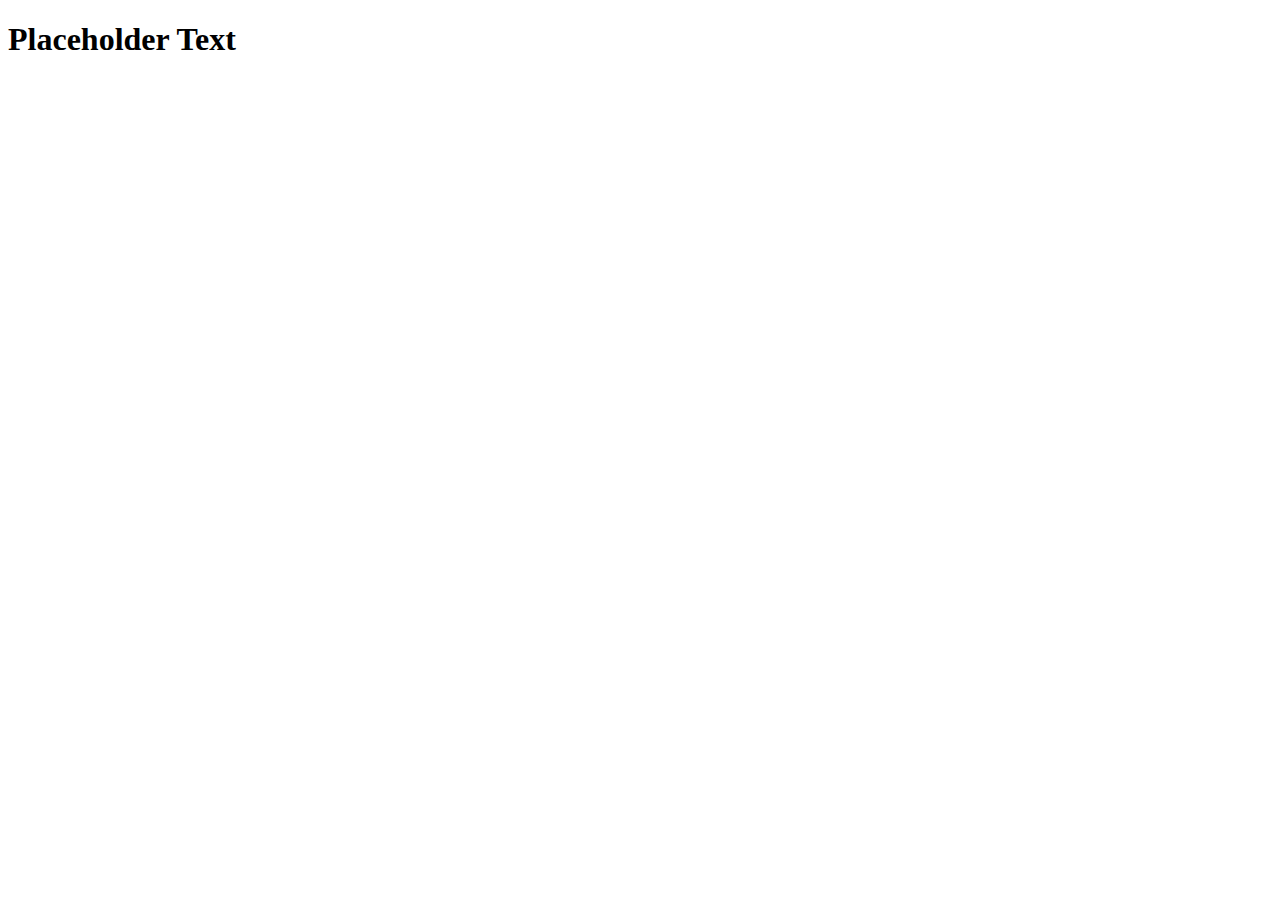
==== index.html @ fc6f317e "Initial commit" ====
<!DOCTYPE html>
<html>
  <head>
    <title>#</title>
    <meta charset="UTF-8">
    <meta name="description" content="#">
    <meta name="keywords" content="#">
    <meta name="author" content="#">
  </head>

  <body>
  <h1>Placeholder Text</h1>
  </body>
</html>
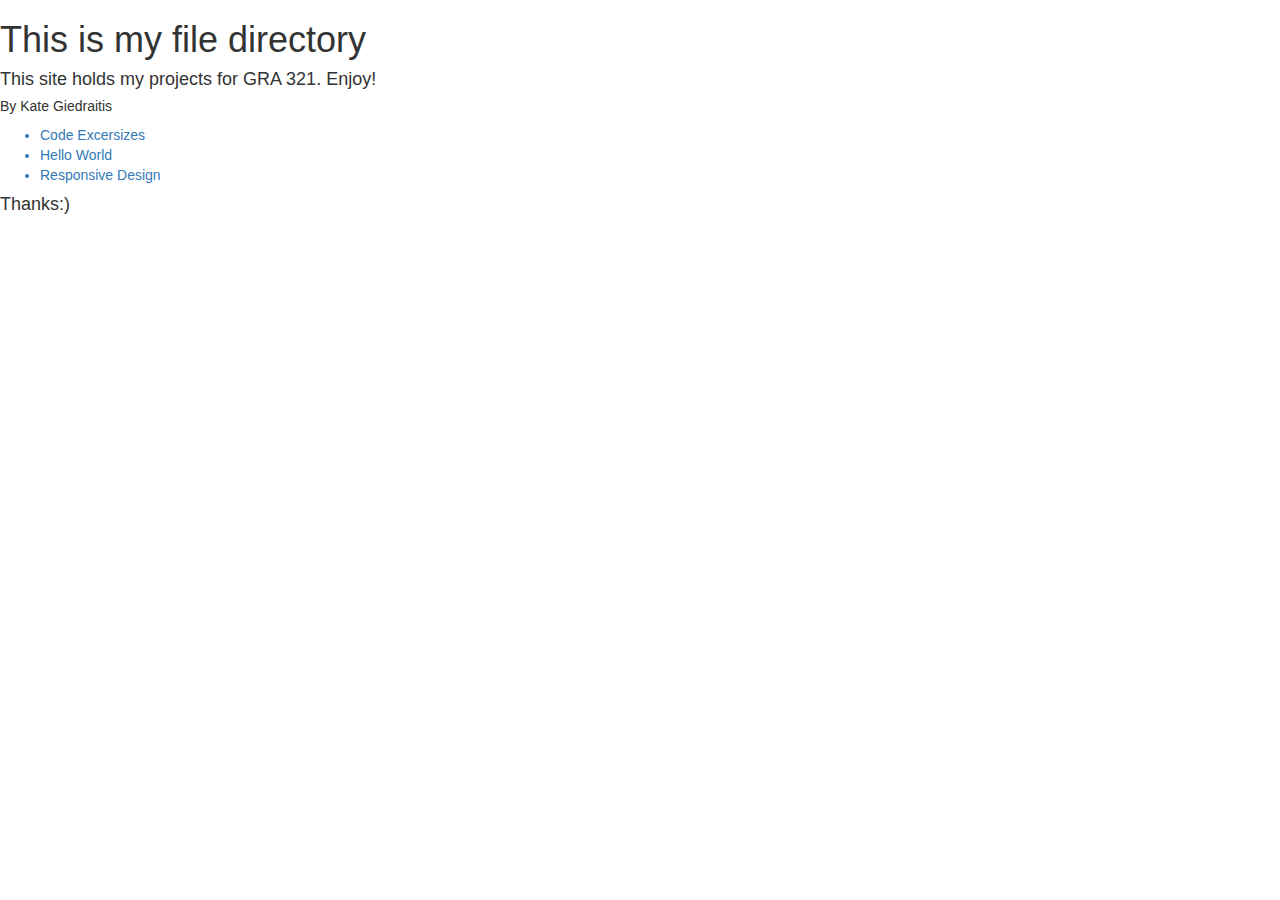
==== commit 0c409dca: "Update index.html" ====
--- a/index.html
+++ b/index.html
@@ -1,14 +1,26 @@
 <!DOCTYPE html>
 <html>
   <head>
-    <title>#</title>
+    <title>GRA 321 Digital Project Directory</title>
     <meta charset="UTF-8">
-    <meta name="description" content="#">
-    <meta name="keywords" content="#">
-    <meta name="author" content="#">
+    <meta name="description" content="Hellow World Excersize">
+    <meta name="keywords" content="School, Slack, Presentations">
+    <meta name="author" content="Katherine Giedraitis">
+    <link href="./css/normalize.css" type="text/css" rel="stylesheet">
+    <link href="./css/style.css" type="text/css" rel="stylesheet">
   </head>
 
   <body>
-  <h1>Placeholder Text</h1>
+  <h1>This is my file directory</h1>
+    <h4>This site holds my projects for GRA 321. Enjoy!</h4>
+      <h5>By Kate Giedraitis</h3>
+  <ul>
+    <a href="./code-excersizes"><li>Code Excersizes</li></a>
+    <a href="./hello-world"><li>Hello World</li></a>
+    <a href="./responsive-design"><li>Responsive Design</li></a>
+  </ul>
+    <h4>Thanks:)</h4>
+
+
   </body>
 </html>
--- a/css/style.css
+++ b/css/style.css
@@ -0,0 +1,7 @@
+* {
+
+}
+
+h1 {
+
+}
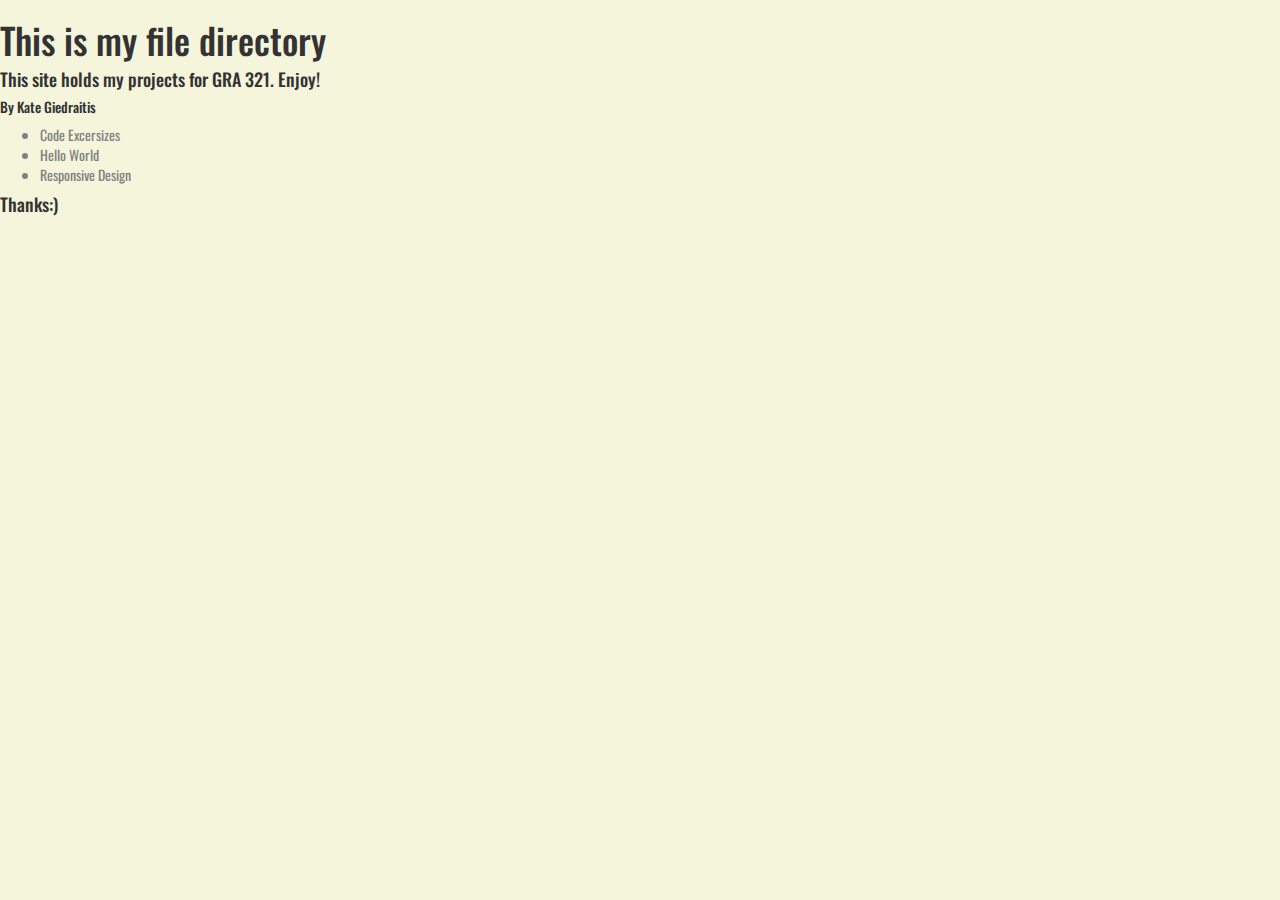
==== commit f24d94ca: "Update index.html" ====
--- a/index.html
+++ b/index.html
@@ -6,8 +6,8 @@
     <meta name="description" content="Hellow World Excersize">
     <meta name="keywords" content="School, Slack, Presentations">
     <meta name="author" content="Katherine Giedraitis">
-    <link href="./css/normalize.css" type="text/css" rel="stylesheet">
-    <link href="./css/style.css" type="text/css" rel="stylesheet">
+    <link href="css/normalize.css" type="text/css" rel="stylesheet">
+    <link href="css/style.css" type="text/css" rel="stylesheet">
   </head>
 
   <body>
@@ -15,9 +15,9 @@
     <h4>This site holds my projects for GRA 321. Enjoy!</h4>
       <h5>By Kate Giedraitis</h3>
   <ul>
-    <a href="./code-excersizes"><li>Code Excersizes</li></a>
-    <a href="./hello-world"><li>Hello World</li></a>
-    <a href="./responsive-design"><li>Responsive Design</li></a>
+    <a href="code-excersizes"><li>Code Excersizes</li></a>
+    <a href="hello-world"><li>Hello World</li></a>
+    <a href="responsive-design"><li>Responsive Design</li></a>
   </ul>
     <h4>Thanks:)</h4>
 
--- a/css/style.css
+++ b/css/style.css
@@ -1,7 +1,16 @@
-* {
+@import url('https://fonts.googleapis.com/css2?family=Oswald&display=swap');
+
+body
+{background-color: beige;
 
 }
 
-h1 {
+h1 {font-family: 'Oswald', sans-serif;
 
 }
+h4 {font-family: 'Oswald', sans-serif;}
+h5 {font-family: 'Oswald', sans-serif;}
+li {font-family: 'Oswald', sans-serif;
+color: grey;
+
+}
